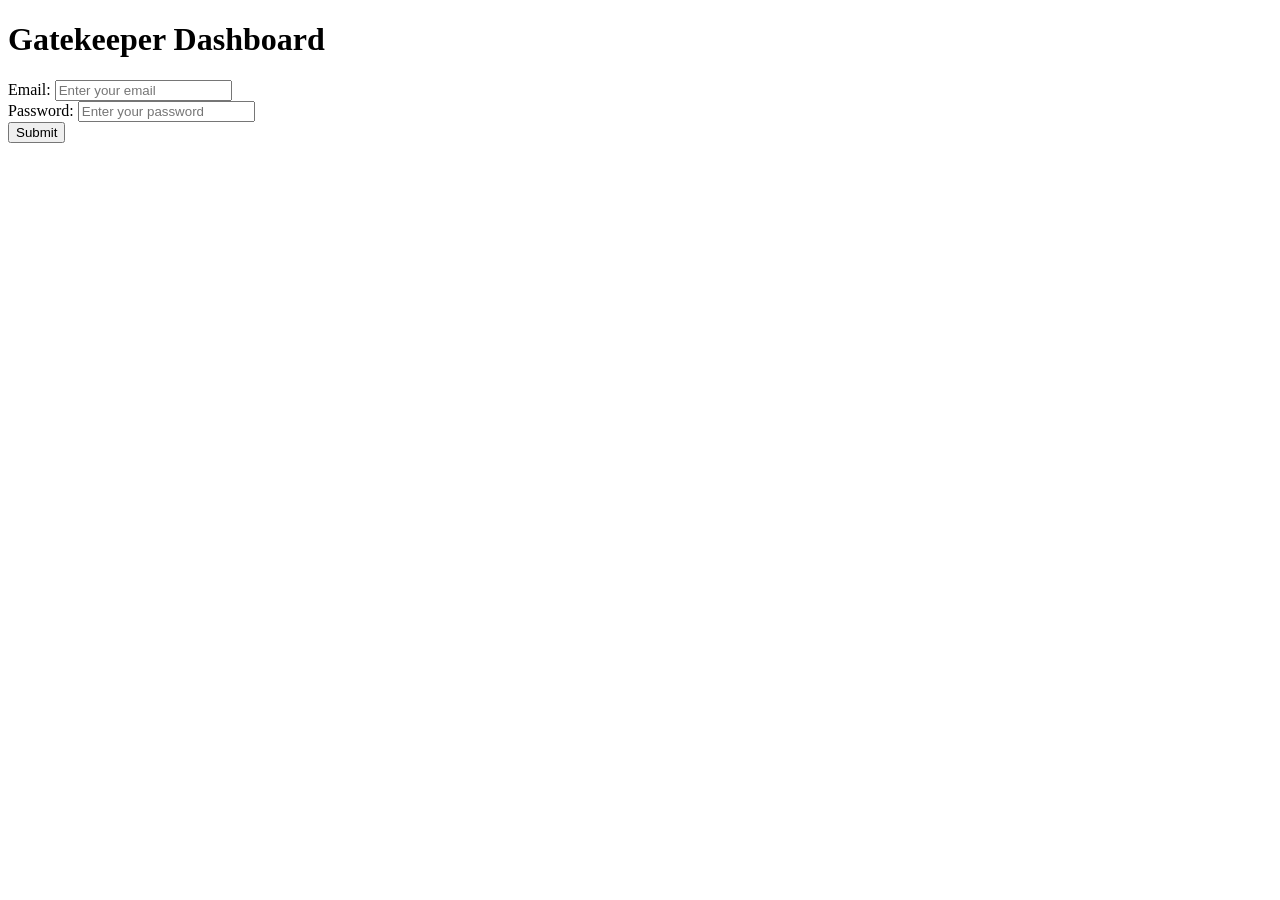
==== login/index.html @ ba5c99c9 "Moved files to login/ folder" ====
<!-- index.html -->
<!DOCTYPE html>
<html lang="en">
<head>
    <meta charset="UTF-8">
    <meta name="viewport" content="width=device-width, initial-scale=1.0">
    <title>Gatekeeper Dashboard</title>
    <link rel="stylesheet" href="/Dashboard/home/styles.css">
</head>
<body>
    <h1>Gatekeeper Dashboard</h1>
    <div class="login-container">
        <div class="login-box">
            <label>Email:</label>
            <input type="text" placeholder="Enter your email"><br>
            <label>Password:</label>
            <input type="password" placeholder="Enter your password"><br>
            <button class="submit-btn">Submit</button>
        </div>
    </div>
</body>
</html>
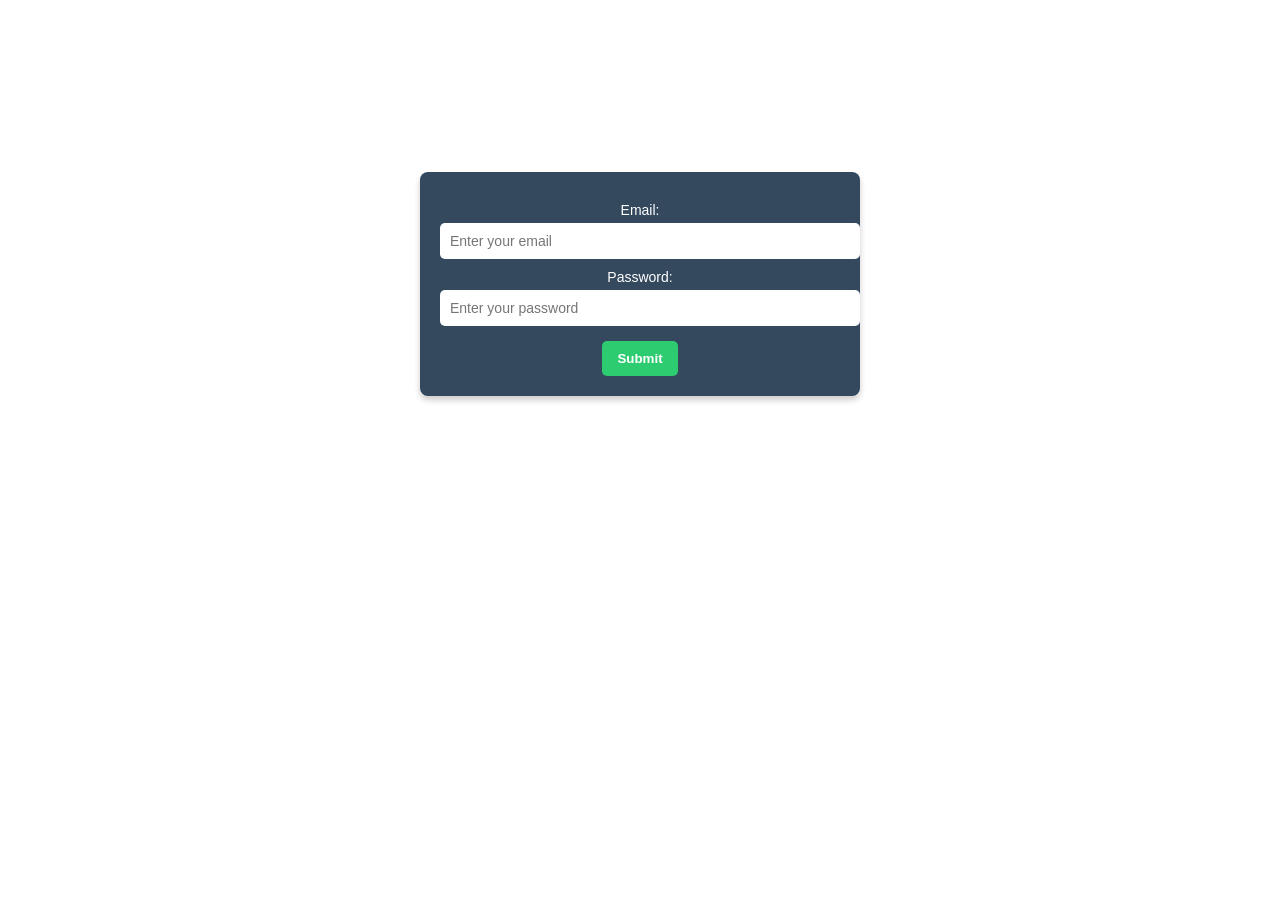
==== commit 0ca96c97: "Home page added" ====
--- a/login/index.html
+++ b/login/index.html
@@ -5,7 +5,7 @@
     <meta charset="UTF-8">
     <meta name="viewport" content="width=device-width, initial-scale=1.0">
     <title>Gatekeeper Dashboard</title>
-    <link rel="stylesheet" href="/Dashboard/home/styles.css">
+    <link rel="stylesheet" href="/login/styles.css">
 </head>
 <body>
     <h1>Gatekeeper Dashboard</h1>
--- a/login/styles.css
+++ b/login/styles.css
@@ -0,0 +1,73 @@
+body {
+    background-image: image();
+    font-family: 'Poppins', sans-serif;
+    text-align: center;
+    color: white;
+}
+h1 {
+    font-size: 28px;
+    margin-top: 20px;   
+}
+.nav-container {
+    margin: 20px auto;
+    display: flex;
+    justify-content: center;
+    gap: 10px;
+    flex-wrap: wrap;
+}
+.nav-container a {
+    text-decoration: none;
+    padding: 12px 15px;
+    border-radius: 5px;     
+    background: #3498db;    
+    color: white;
+    font-weight: bold;
+    transition: 0.3s;
+}
+.nav-container a:hover {
+    background: #2980b9;
+}
+.warning {
+    color: #e74c3c;
+    margin: 15px;
+    font-weight: bold;
+}
+.login-container {
+    display: flex;
+    justify-content: center;
+    margin-top: 120px;
+}
+.login-box {
+    border: none;
+    padding: 20px;
+    background: #34495e;
+    border-radius: 8px;
+    box-shadow: 0px 4px 6px rgba(0, 0, 0, 0.2);
+    width: 400px;
+}
+.login-box label {
+    display: block;
+    font-size: 14px;    
+    margin: 10px 0 5px;
+}
+.login-box input {
+    width: 100%;
+    padding: 10px;
+    border: none;
+    border-radius: 5px;
+    font-size: 14px;
+}
+.submit-btn {
+    margin-top: 15px;
+    padding: 10px 15px;
+    border: none;
+    border-radius: 5px;
+    background: #2ecc71;
+    color: white;
+    font-weight: bold;
+    cursor: pointer;
+    transition: 0.3s;
+}
+.submit-btn:hover {
+    background: #27ae60;
+}
